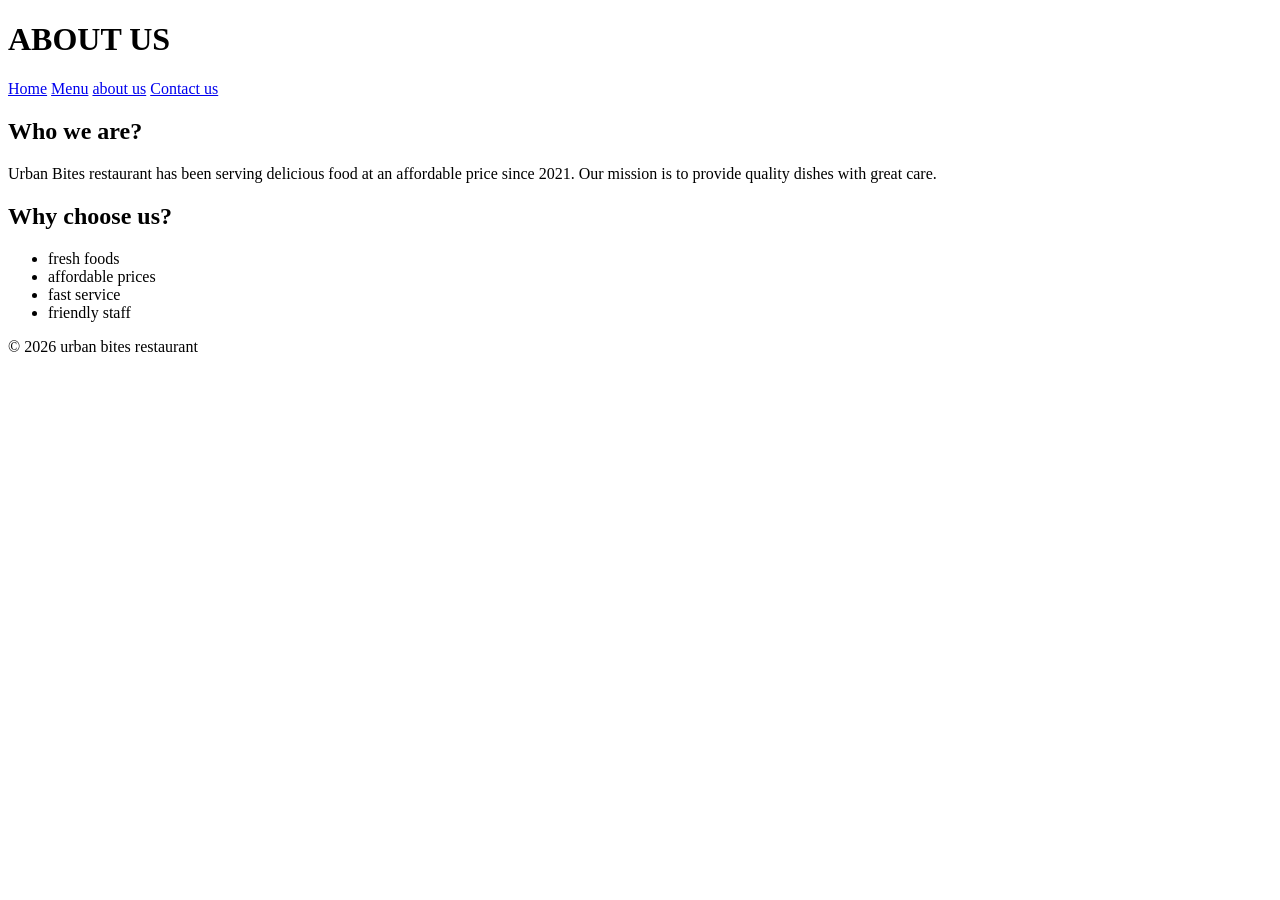
==== about.html @ 3dd2db2f "Add files via upload" ====
<!DOCTYPE html>
<html lang="en">
<head>
    <meta charset="UTF-8">
    <meta http-equiv="X-UA-Compaible" content="IE-edge">

    <title>ABOUT US</title>
    <link rel="stylesheet" href="resturant.css">
</head>
<body>
    <header>
        <h1>ABOUT US</h1>
        <nav>
            <a href="index.html">Home</a>
            <a href="menu.html">Menu</a>
            <a href="about.html">about us</a>
            <a href="contact.html">Contact us</a>
        </nav>
    </header>
    <section>
        <h2>Who we are?</h2>
        <p>Urban Bites restaurant has been serving delicious food at an affordable price since 2021.
            Our mission is to provide quality dishes with great care.
        </p>
        <h2>Why choose us?</h2>
        <ul>
            <li>fresh foods</li>
            <li>affordable prices</li>
            <li>fast service</li>
            <li>friendly staff</li>
        </ul>
    </section>
    <footer>
        <p>&copy; 2026 urban bites restaurant</p>
    </footer>
    </body>
    </html>
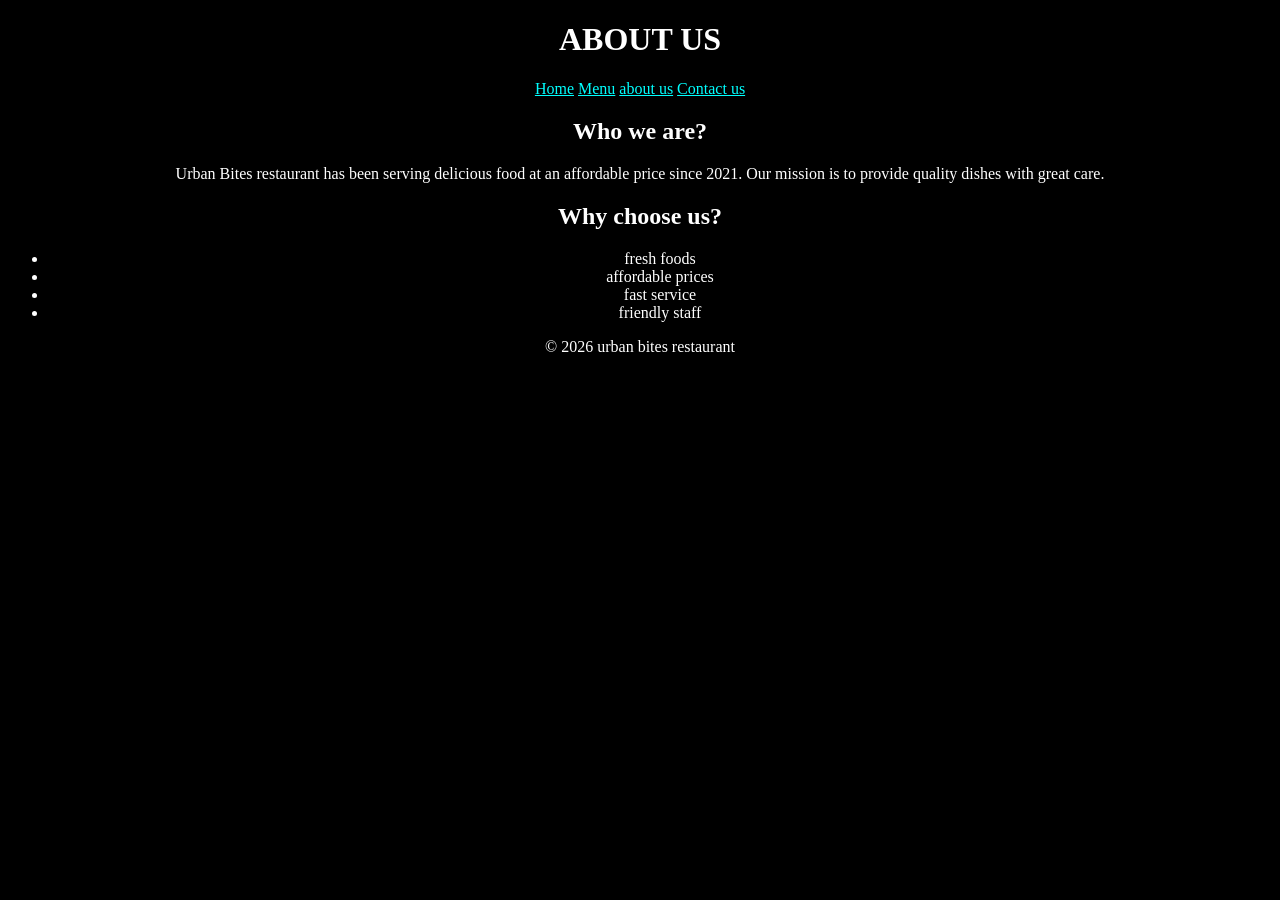
==== commit 244a2ea3: "about.html" ====
--- a/about.html
+++ b/about.html
@@ -5,7 +5,7 @@
     <meta http-equiv="X-UA-Compaible" content="IE-edge">
 
     <title>ABOUT US</title>
-    <link rel="stylesheet" href="resturant.css">
+    <link rel="stylesheet" href="restaurant.css">
 </head>
 <body>
     <header>
@@ -34,4 +34,4 @@
         <p>&copy; 2026 urban bites restaurant</p>
     </footer>
     </body>
-    </html>+    </html>
--- a/restaurant.css
+++ b/restaurant.css
@@ -0,0 +1,34 @@
+*{
+    background-color: black;
+    text-align: center;
+    color: white;
+}
+button{
+    background-color: blue;
+    color: whitesmoke;
+}
+h1{
+    align-items: center;
+}
+a{
+    color: cyan;
+}
+.box1{
+    height: 300px;
+    width: 500px;
+    background-image: url('food.jpg');
+    background-size: cover;
+}
+.box2{
+    height: 300px;
+    width: 500px;
+    background-image: url('images3.jpg');
+    background-size: cover;
+    padding-left:50px ;
+}
+div{
+    display: flex;
+    flex-direction: row;
+    justify-content:space-evenly;
+    
+}
